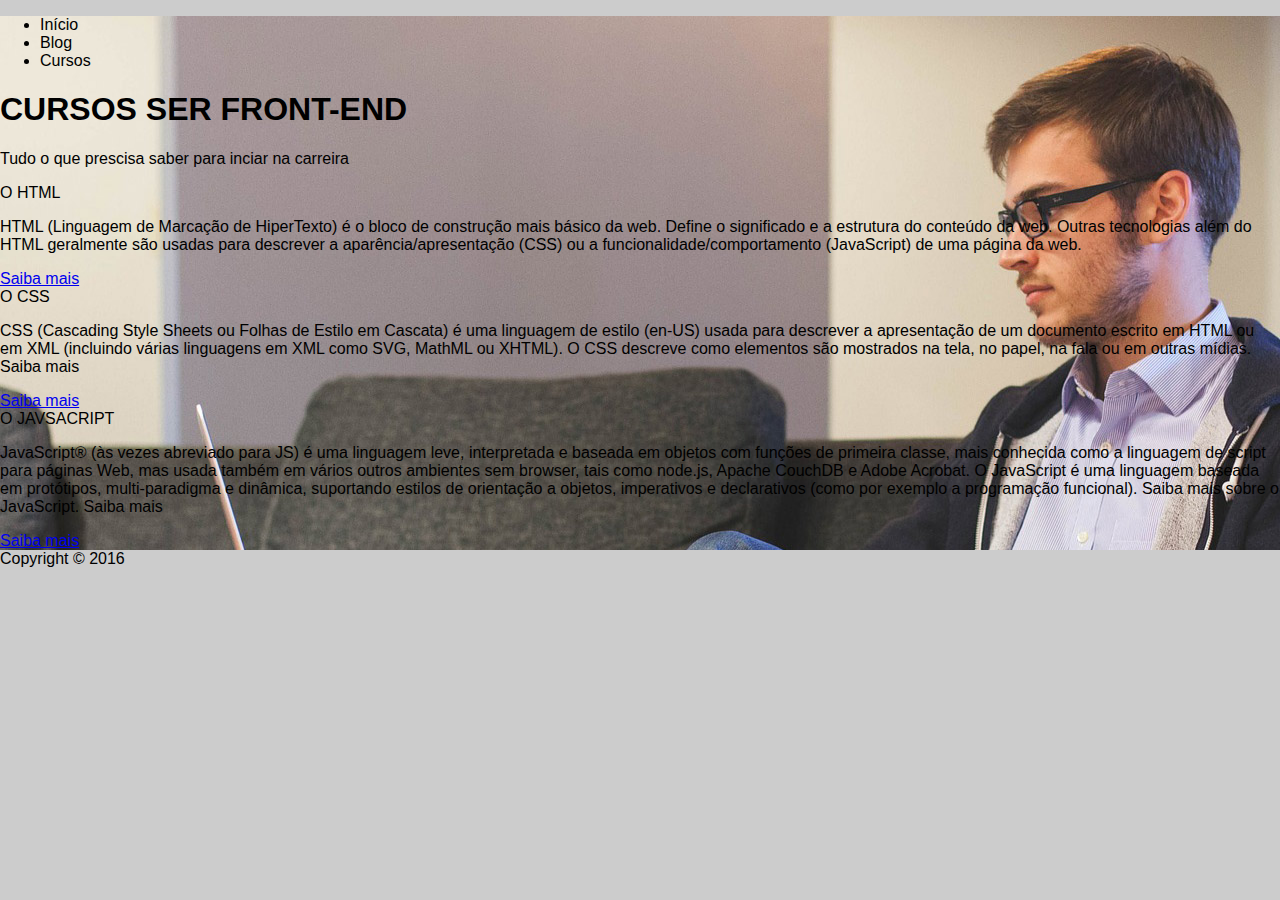
==== correção/coreeção.html @ ac035c6a "diversas correções e mlehorias" ====
<!DOCTYPE html>
<html lang="en">
  <head>
    <meta charset="UTF-8" />
    <meta authors="Wesley Passos" />
    <meta name="viewport" content="width=device-width, initial-scale=1.0" />
    <link rel="stylesheet" href="./correção.css">
    <title>Projeto CSS</title>
  </head>
  <body>
    <header class="hero">
      <nav>
        <!--Utilizado para usar em links-->
        <ul>
          <li>Início</li>
          <li>Blog</li>
          <li>Cursos</li>
        </ul>
      </nav>

      <div class="hero-content">
        <!--Div é utilizada para agrupar conteúdos-->
        <h1>CURSOS SER FRONT-END</h1>
        <p>Tudo o que prescisa saber para inciar na carreira</p>
      </div>

      <main>
        <!--Contepudo principal da página. Só tem um por página-->
        <div class="container">
          <article>
            <!--Faz sentido sozinho-->
            <header>O HTML</header>
            <p>
              HTML (Linguagem de Marcação de HiperTexto) é o bloco de construção
              mais básico da web. Define o significado e a estrutura do conteúdo
              da web. Outras tecnologias além do HTML geralmente são usadas para
              descrever a aparência/apresentação (CSS) ou a
              funcionalidade/comportamento (JavaScript) de uma página da web.
            </p>
            <a href="#">Saiba mais</a>
            <!--O # é para link falso-->
          </article>

          <article>
            <!--Faz sentido sozinho-->
            <header>O CSS</header>
            <p>
              CSS (Cascading Style Sheets ou Folhas de Estilo em Cascata) é uma
              linguagem de estilo (en-US) usada para descrever a apresentação de
              um documento escrito em HTML ou em XML (incluindo várias
              linguagens em XML como SVG, MathML ou XHTML). O CSS descreve como
              elementos são mostrados na tela, no papel, na fala ou em outras
              mídias. Saiba mais
            </p>
            <a href="#">Saiba mais</a>
            <!--O # é para link falso-->
          </article>

          <article>
            <!--Faz sentido sozinho-->
            <header>O JAVSACRIPT</header>
            <p>
              JavaScript® (às vezes abreviado para JS) é uma linguagem leve,
              interpretada e baseada em objetos com funções de primeira classe,
              mais conhecida como a linguagem de script para páginas Web, mas
              usada também em vários outros ambientes sem browser, tais como
              node.js, Apache CouchDB e Adobe Acrobat. O JavaScript é uma
              linguagem baseada em protótipos, multi-paradigma e dinâmica,
              suportando estilos de orientação a objetos, imperativos e
              declarativos (como por exemplo a programação funcional). Saiba
              mais sobre o JavaScript. Saiba mais
            </p>
            <a href="#">Saiba mais</a>
            <!--O # é para link falso-->
          </article>
        </div>
      </main>
    </header>
    <footer>
        Copyright © 2016
    </footer>
  </body>
</html>
---- correção/correção.css ----
body{
    margin: 0;
    font-family: Arial, Helvetica, sans-serif;
    background-color: #ccc;
}

.hero{
    background-image: url(../imagens/bg-4.jpg)
}
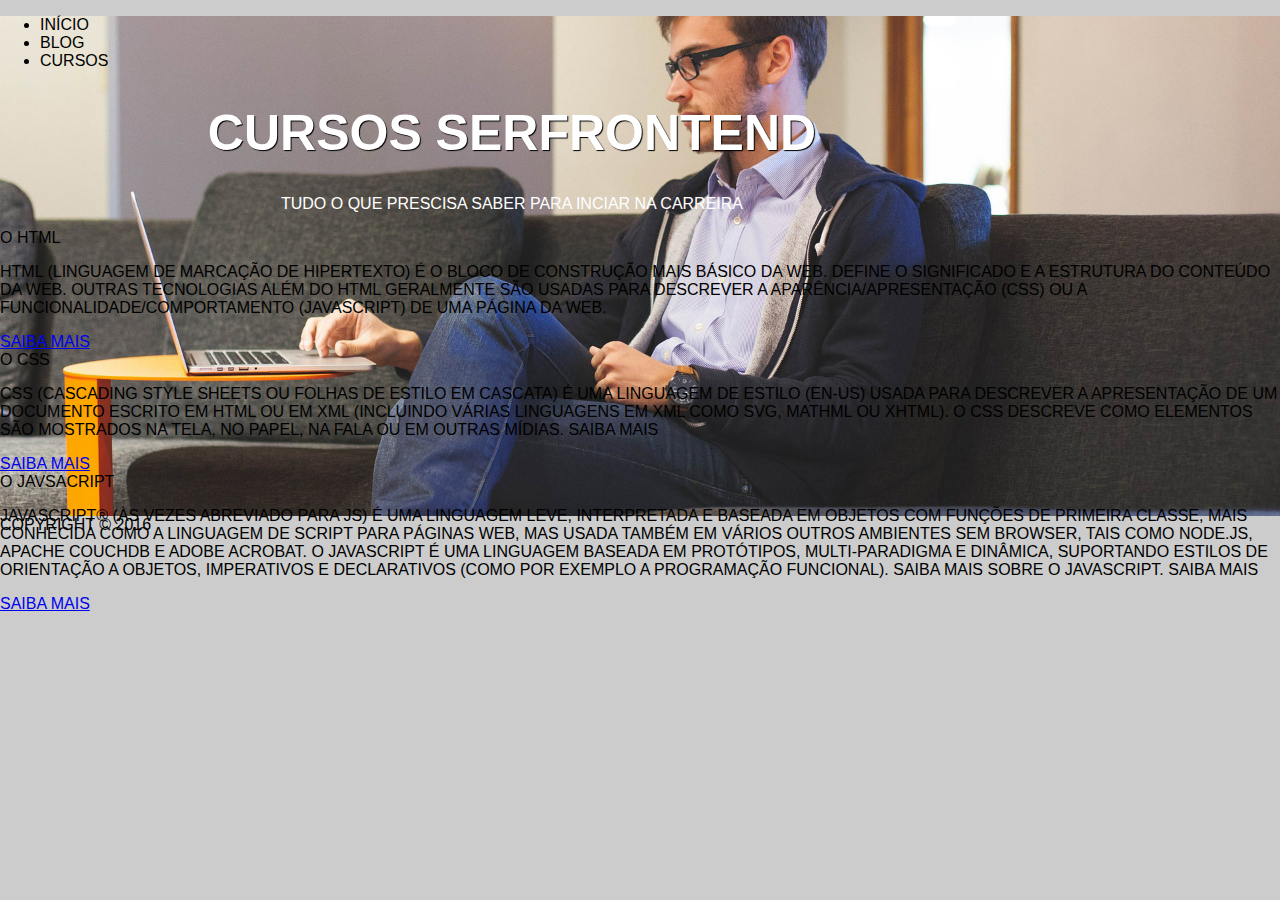
==== commit 7f296618: "masi adições e correções" ====
--- a/correção/coreeção.html
+++ b/correção/coreeção.html
@@ -20,7 +20,7 @@
 
       <div class="hero-content">
         <!--Div é utilizada para agrupar conteúdos-->
-        <h1>CURSOS SER FRONT-END</h1>
+        <h1>cursos serfrontend</h1>
         <p>Tudo o que prescisa saber para inciar na carreira</p>
       </div>
 
--- a/correção/correção.css
+++ b/correção/correção.css
@@ -1,9 +1,29 @@
-body{
-    margin: 0;
-    font-family: Arial, Helvetica, sans-serif;
-    background-color: #ccc;
+body {
+  margin: 0;
+  font-family:'Lucida Sans', 'Lucida Sans Regular', 'Lucida Grande', 'Lucida Sans Unicode', Geneva, Verdana, sans-serif;
+  text-transform: uppercase; /*O jeito correto de se escrever no html é com letras minúsculas, isso por que quando o narrador de tela for ler o que está digitado ele vai ler como uma sigla, caso esteja digitado como maísculo*/
+  background-color: #ccc;
 }
 
-.hero{
-    background-image: url(../imagens/bg-4.jpg)
+.hero {
+  background-image: url(../imagens/bg-4.jpg);
+  height: 500px;
+  background-size: cover; /*A cover se ajusta automáticamente sem se duplicar*/
+  background-position: right center;
+}
+
+.hero-content {
+  margin-top: 50px auto 0;
+  width: 80%;
+  text-align: center;
+  color: white;
+}
+
+.hero-content h1 {
+  font-size: 50px;
+  text-shadow: 1px 1px 1px black; /*Colocando sombras no meu h1. Os valores inseridos que são positivos caminham para a direita, e os valores inseridos que são negativos caminham para a esquerda da fonte*/
+}
+
+.hero-content p{
+  background-color: rgba(red, green, blue, alpha); /*Com o rgba nós fazemos a tranparência da fonte, com o índice de transparência, o último*/
 }